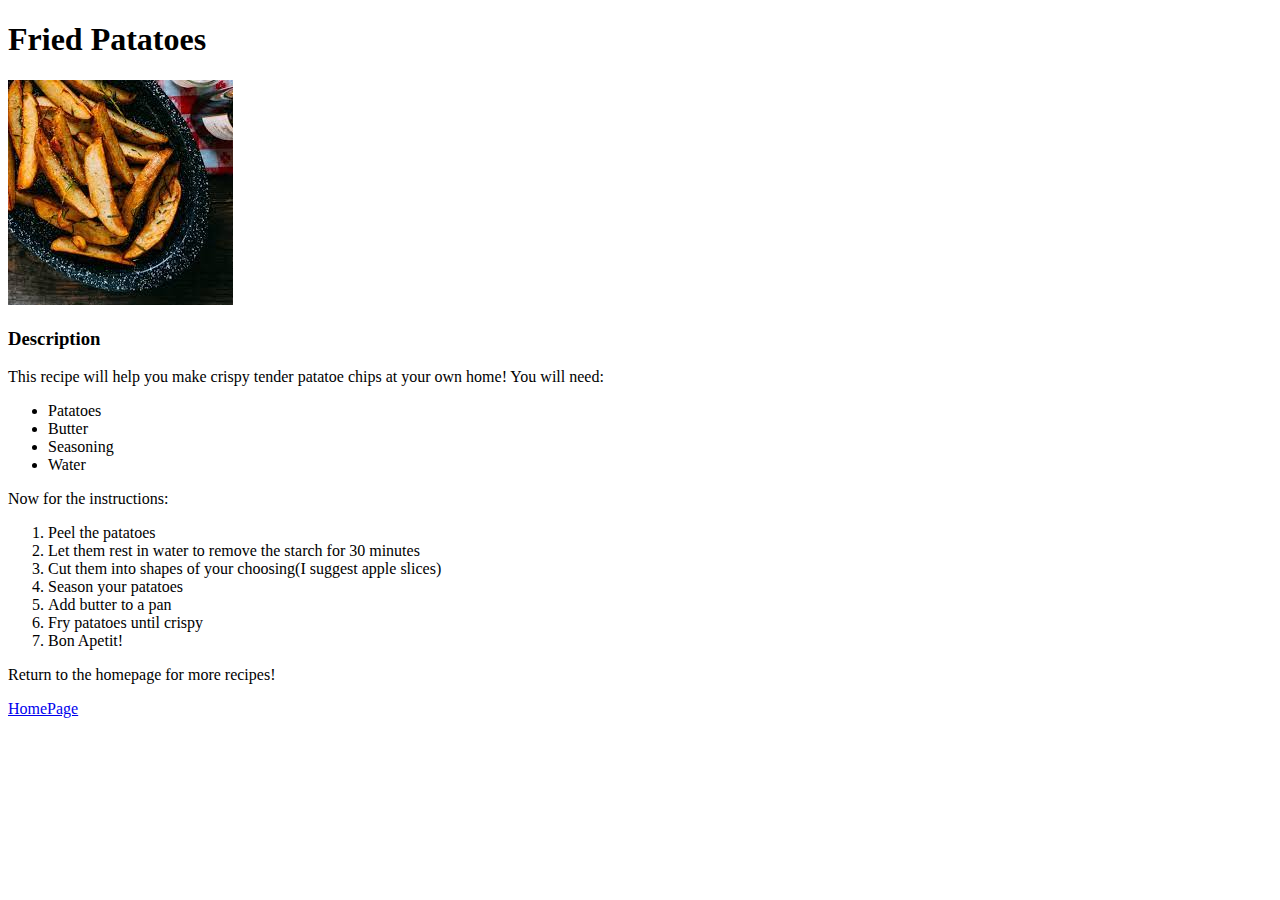
==== Recipes/friedpatatoes.html @ f135409c "Added 2 more recipes" ====
<!DOCTYPE html>
<html lang="en">

<head>
    <meta charset="UTF-8">
    <meta http-equiv="X-UA-Compatible" content="IE=edge">
    <meta name="viewport" content="width=device-width, initial-scale=1.0">
    <title>Fried Patatoes Recipe</title>
</head>

<body>
    <h1>Fried Patatoes</h1>
    <img src="../Images/friedpatatoes.jpeg" alt="friedpatatoes">

    <h3>Description</h3>
    <p>This recipe will help you make crispy tender patatoe chips at your own home!
        You will need:
    </p>
    <ul>
        <li>Patatoes</li>
        <li>Butter</li>
        <li>Seasoning</li>
        <li>Water</li>
    </ul>

    <p>Now for the instructions: </p>
    <ol>
        <li>Peel the patatoes</li>
        <li>Let them rest in water to remove the starch for 30 minutes</li>
        <li>Cut them into shapes of your choosing(I suggest apple slices)</li>
        <li>Season your patatoes</li>
        <li>Add butter to a pan</li>
        <li>Fry patatoes until crispy</li>
        <li>Bon Apetit!</li>

    </ol>

    <p>Return to the homepage for more recipes!</p>
    <a href="../index.html">HomePage</a>

</body>

</html>
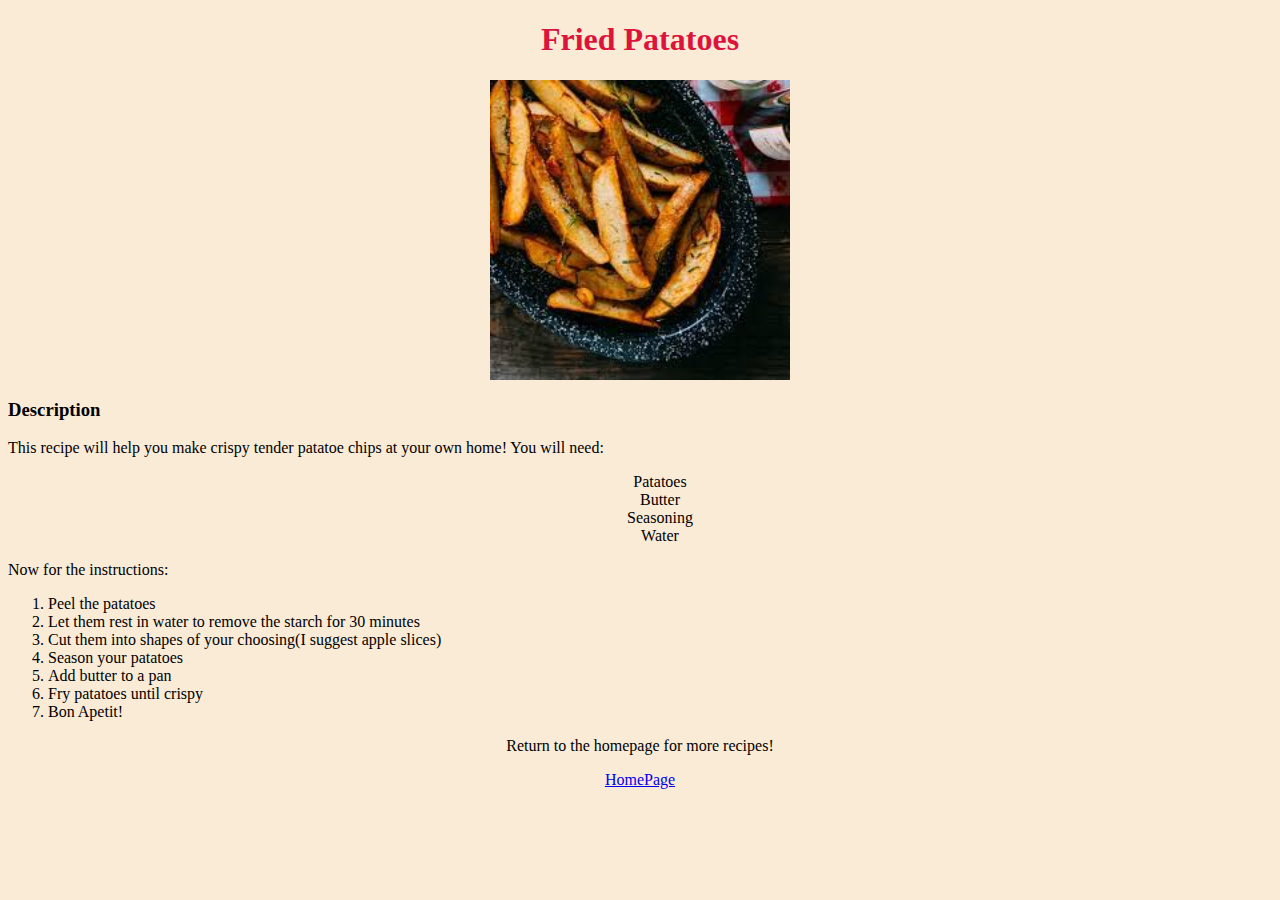
==== commit dd025d87: "Added CSS" ====
--- a/Recipes/friedpatatoes.html
+++ b/Recipes/friedpatatoes.html
@@ -2,6 +2,7 @@
 <html lang="en">
 
 <head>
+    <link rel="stylesheet" href="../styles.css">
     <meta charset="UTF-8">
     <meta http-equiv="X-UA-Compatible" content="IE=edge">
     <meta name="viewport" content="width=device-width, initial-scale=1.0">
@@ -35,8 +36,12 @@
 
     </ol>
 
-    <p>Return to the homepage for more recipes!</p>
-    <a href="../index.html">HomePage</a>
+
+    <div class="bottomLine">
+        <p>Return to the homepage for more recipes!</p>
+        <a href="../index.html">HomePage</a>
+    </div>
+
 
 </body>
 
--- a/styles.css
+++ b/styles.css
@@ -0,0 +1,25 @@
+h1 {
+    color: crimson;
+    text-align: center;
+}
+
+* {
+    background-color: antiquewhite;
+}
+
+img {
+    height: auto;
+    width: 300px;
+
+    display: block;
+    margin: 0 auto;
+}
+
+.bottomLine {
+    text-align: center;
+}
+
+ul {
+    text-align: center;
+    list-style: none;
+}